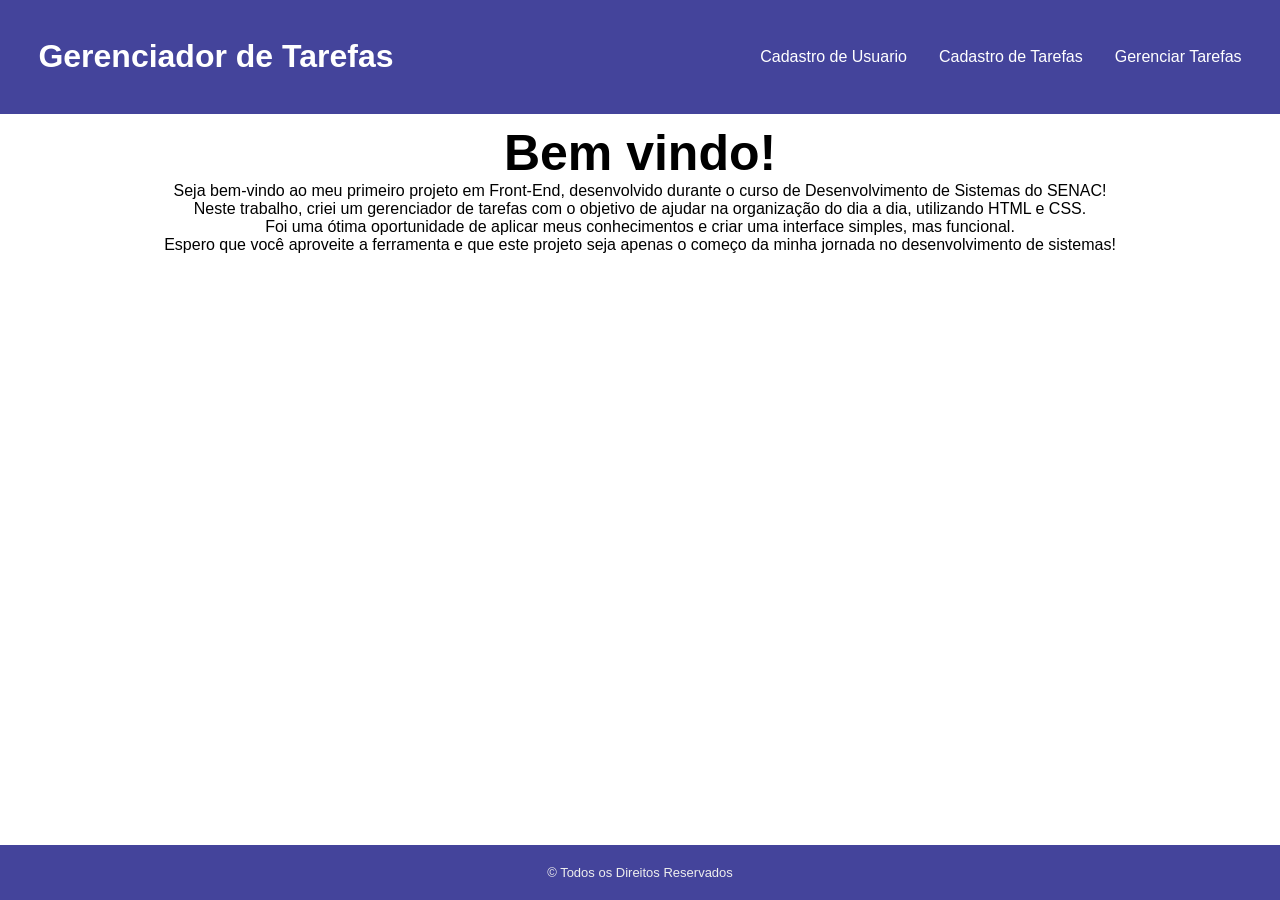
==== index.html @ 173c7068 "Gerenciador de Tarefas" ====
<!DOCTYPE html>
<html lang="pt-br">
<head>
    <meta charset="UTF-8">
    <meta name="viewport" content="width=device-width, initial-scale=1.0">
    <title>Home</title>
    <link rel="stylesheet" href="/css/index.css">
    <link rel="stylesheet" href="/css/header.css">
    <link rel="stylesheet" href="/css/footer.css">
    <link rel="shortcut icon" href="/img/favicon_io (1)/favicon.ico" type="image/x-icon">
</head>
<body>
    <header class="cabeçalho"> 
        <h1 class="textoPrincipal" >Gerenciador de Tarefas <a href="index.html"></a></h1> <!-- cabeçalho -->
         <nav class="menu">
             <ul class="lista">
                 <li> <a class="links" href="./html/cadUsuario.html">Cadastro de Usuario</a>
                 </li>
                 <li> <a class="links" href="./html/cadTarefa.html">Cadastro de Tarefas</a>
                 </li>

                <li> <a class="links" href="./html/gerenciador.html">Gerenciar Tarefas </a>
                </li>
             </ul>
            </nav>
            
        </header>
        <main>  <!-- Conteudo -->
        <section class="sessao1"> <!-- Sessao 1-->
             <h1 class="titulosessao1" >Bem vindo!</h1>
             <p>Seja bem-vindo ao meu primeiro projeto em Front-End, desenvolvido durante o curso de Desenvolvimento de Sistemas do SENAC! <br>

                Neste trabalho, criei um gerenciador de tarefas com o objetivo de ajudar na organização do dia a dia, utilizando HTML e CSS.<br> Foi uma ótima oportunidade de aplicar meus conhecimentos e criar uma interface simples, mas funcional. <br>
                
                Espero que você aproveite a ferramenta e que este projeto seja apenas o começo da minha jornada no desenvolvimento de sistemas! <br> </p>
        </section>

        <section class="sessao2"> <!-- Sessao 2 -->
            <h1 class="titulosessao2"></h1>
            <p> </p>
        </section>
        
    </main>
    <footer> <!-- Rodapé -->
       
        <p class="textofooter" >&copy; Todos os Direitos Reservados</p>
    </footer>
</body>
</html>
---- css/index.css ----
*{
    margin: 0%;
    padding: 0%;
}
---- css/header.css ----
* {
    margin: 0;
    padding: 0;
    box-sizing: border-box;
}

header {
    background-color: #007B; /* Mantive sua cor original */
    display: flex;
    justify-content: space-between;
    align-items: center;
    padding: 3%;
}

.lista {
    display: flex;
    gap: 2rem;
    list-style: none;
}

.links {
    color: white;
    text-decoration: none;
    font-family: 'Franklin Gothic Medium', 'Arial Narrow', Arial, sans-serif;
    transition: color 0.3s;
}

.links:hover,
.textoPrincipal:hover {
    color: rgba(179, 179, 240, 0.733);
}

.textoPrincipal {
    color: white;
    font-family: 'Franklin Gothic Medium', 'Arial Narrow', Arial, sans-serif;
    text-decoration: none;
}

main {
    text-align: center;
    margin: 10px;
    font-family: 'Franklin Gothic Medium', 'Arial Narrow', Arial, sans-serif;
}

.rodape {
    text-align: center;
    padding: 1rem;
    background-color: #f1f1f1;
}

.titulosessao1,
.titulosessao2 {
    font-size: 50px;
}

/* Responsividade */
@media (max-width: 600px) {
    header {
        flex-direction: column;
        text-align: center;
        padding: 2rem 0;
    }

    .lista {
        border-radius: 15px 15px 15px;
        background-color: rgba(5, 5, 73, 0.733);
        gap: 1rem;
        padding: 0;
        text-align: center;

    }

    .textoPrincipal {
        padding-bottom: 1rem;
    }
}
---- css/footer.css ----
footer{
    font-family: 'Franklin Gothic Medium', 'Arial Narrow', Arial, sans-serif;
    text-align: center;
   background-color: #007B;
    font-size: small;
    width: 100%;
    position: fixed;
    bottom: 0%;
    left: 0%;
    padding: 20px;
    

}
.textofooter{
    font-weight: lighter;
    color: #eee;

}
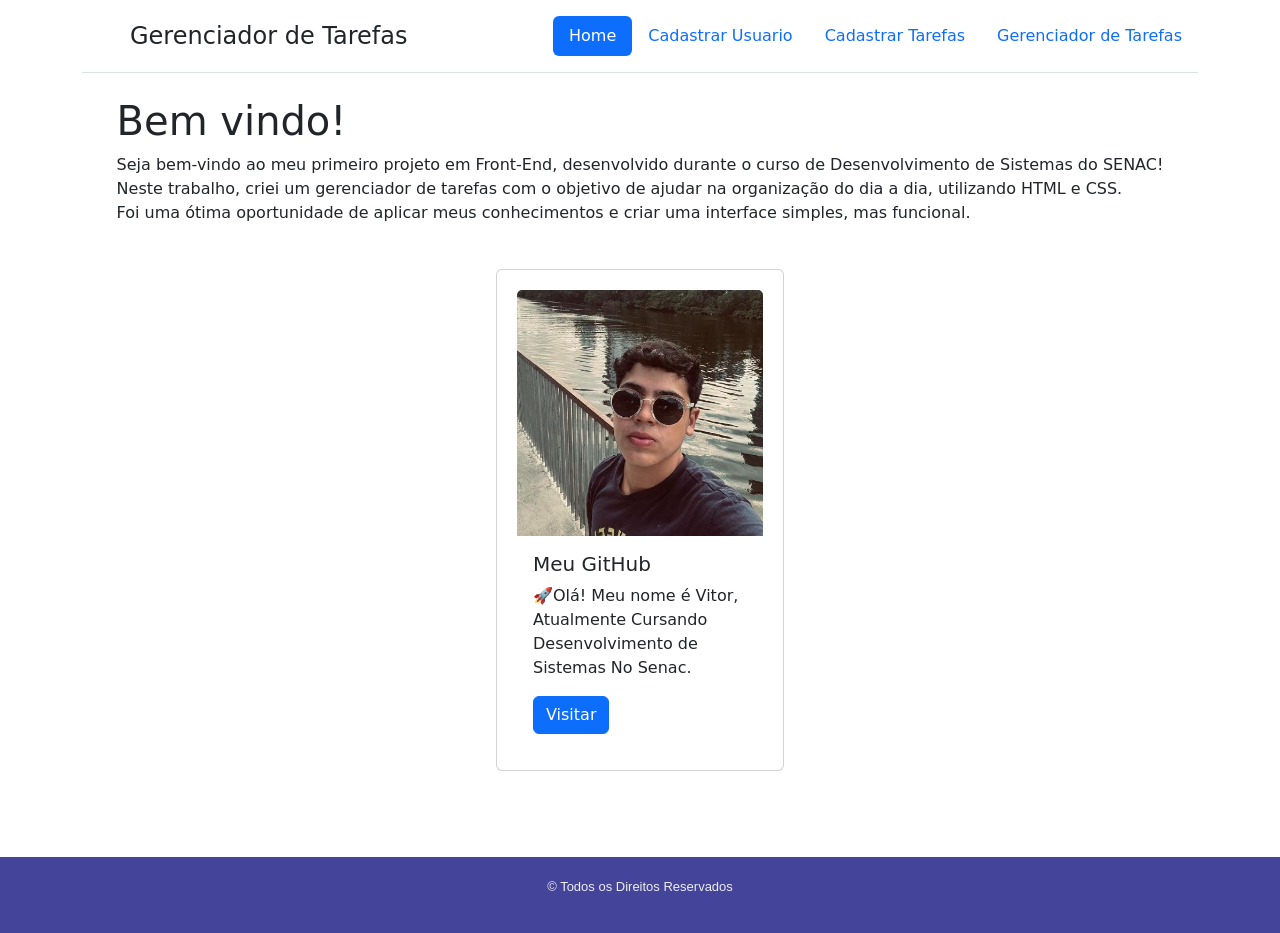
==== commit 09c74673: "Colocando o bootstrap" ====
--- a/index.html
+++ b/index.html
@@ -5,35 +5,47 @@
     <meta name="viewport" content="width=device-width, initial-scale=1.0">
     <title>Home</title>
     <link rel="stylesheet" href="/css/index.css">
-    <link rel="stylesheet" href="/css/header.css">
+   
     <link rel="stylesheet" href="/css/footer.css">
     <link rel="shortcut icon" href="/img/favicon_io (1)/favicon.ico" type="image/x-icon">
+    <link href="https://cdn.jsdelivr.net/npm/bootstrap@5.3.0/dist/css/bootstrap.min.css" rel="stylesheet">
+
 </head>
 <body>
-    <header class="cabeçalho"> 
-        <h1 class="textoPrincipal" >Gerenciador de Tarefas <a href="index.html"></a></h1> <!-- cabeçalho -->
-         <nav class="menu">
-             <ul class="lista">
-                 <li> <a class="links" href="./html/cadUsuario.html">Cadastro de Usuario</a>
-                 </li>
-                 <li> <a class="links" href="./html/cadTarefa.html">Cadastro de Tarefas</a>
-                 </li>
-
-                <li> <a class="links" href="./html/gerenciador.html">Gerenciar Tarefas </a>
-                </li>
-             </ul>
-            </nav>
-            
+    <div class="container">
+        <header class="d-flex flex-wrap justify-content-center py-3 mb-4 border-bottom">
+          <a href="/" class="d-flex align-items-center mb-3 mb-md-0 me-md-auto text-dark text-decoration-none">
+            <svg class="bi me-2" width="40" height="32"><use xlink:href="#bootstrap"></use></svg>
+            <span class="fs-4">Gerenciador de Tarefas</span>
+          </a>
+    
+          <ul class="nav nav-pills">
+            <li class="nav-item"><a href="/index.html" class="nav-link active" aria-current="page">Home</a></li>
+            <li class="nav-item"><a href="/html/cadUsuario.html" class="nav-link">Cadastrar Usuario</a></li>
+            <li class="nav-item"><a href="/html/cadTarefa.html" class="nav-link">Cadastrar Tarefas</a></li>
+            <li class="nav-item"><a href="/html/gerenciador.html" class="nav-link">Gerenciador de Tarefas</a></li>
+          </ul>
         </header>
+      </div>
         <main>  <!-- Conteudo -->
         <section class="sessao1"> <!-- Sessao 1-->
              <h1 class="titulosessao1" >Bem vindo!</h1>
              <p>Seja bem-vindo ao meu primeiro projeto em Front-End, desenvolvido durante o curso de Desenvolvimento de Sistemas do SENAC! <br>
 
                 Neste trabalho, criei um gerenciador de tarefas com o objetivo de ajudar na organização do dia a dia, utilizando HTML e CSS.<br> Foi uma ótima oportunidade de aplicar meus conhecimentos e criar uma interface simples, mas funcional. <br>
-                
-                Espero que você aproveite a ferramenta e que este projeto seja apenas o começo da minha jornada no desenvolvimento de sistemas! <br> </p>
+                 <br> </p>
+
+
+                <div class="card" style="width: 18rem;">
+                    <img class="card-img-top" src="/img/favicon_io (1)/127554215.jpg" alt="Imagem de capa do card">
+                    <div class="card-body">
+                      <h5 class="card-title">Meu GitHub</h5>
+                      <p class="card-text">🚀Olá! Meu nome é Vitor, Atualmente Cursando Desenvolvimento de Sistemas No Senac.</p>
+                      <a href="https://github.com/Vitorfran" class="btn btn-primary">Visitar</a>
+                    </div>
+                  </div>
         </section>
+
 
         <section class="sessao2"> <!-- Sessao 2 -->
             <h1 class="titulosessao2"></h1>
@@ -41,9 +53,11 @@
         </section>
         
     </main>
-    <footer> <!-- Rodapé -->
-       
+    <footer class="footerIndex"> <!-- Rodapé -->
         <p class="textofooter" >&copy; Todos os Direitos Reservados</p>
     </footer>
+
+    <script src="https://cdn.jsdelivr.net/npm/bootstrap@5.3.0/dist/js/bootstrap.bundle.min.js"></script>
+
 </body>
 </html>
--- a/css/index.css
+++ b/css/index.css
@@ -1,4 +1,36 @@
-*{
-    margin: 0%;
-    padding: 0%;
-}+html, body {
+    height: 100%;
+    display: flex;
+    flex-direction: column;
+    margin: 0;
+    padding: 0;
+}
+
+main {
+    flex: 1; /* Faz o main crescer e empurrar o footer para baixo */
+    display: flex;
+    flex-direction: column;
+    justify-content: center; /* Centraliza o conteúdo no meio */
+    align-items: center; /* Centraliza horizontalmente */
+    padding-bottom: 50px; /* Evita que o footer sobreponha o conteúdo */
+}
+
+.card {
+    max-width: 300px; /* Defina uma largura máxima */
+    width: 100%;
+    margin: 20px auto; /* Centraliza o card */
+    padding: 20px;
+    min-height: 250px; /* Garante que tenha altura suficiente */
+}
+
+.footerIndex {
+    font-family: 'Franklin Gothic Medium', 'Arial Narrow', Arial, sans-serif;
+    text-align: center;
+    background-color: #007B;
+    font-size: small;
+    width: 100%; /* ✅ Garante que o footer ocupe toda a largura */
+    position: relative; /* ✅ Permite que o conteúdo empurre o footer */
+    padding: 20px;
+    margin-top: auto; /* ✅ Mantém o footer sempre no fim da página */
+}
+
--- a/css/footer.css
+++ b/css/footer.css
@@ -5,10 +5,11 @@
    background-color: #007B;
     font-size: small;
     width: 100%;
-    position: fixed;
-    bottom: 0%;
+     position: fixed; 
+    bottom: 0% !important;
     left: 0%;
     padding: 20px;
+    margin-bottom: 0px;
     
 
 }
